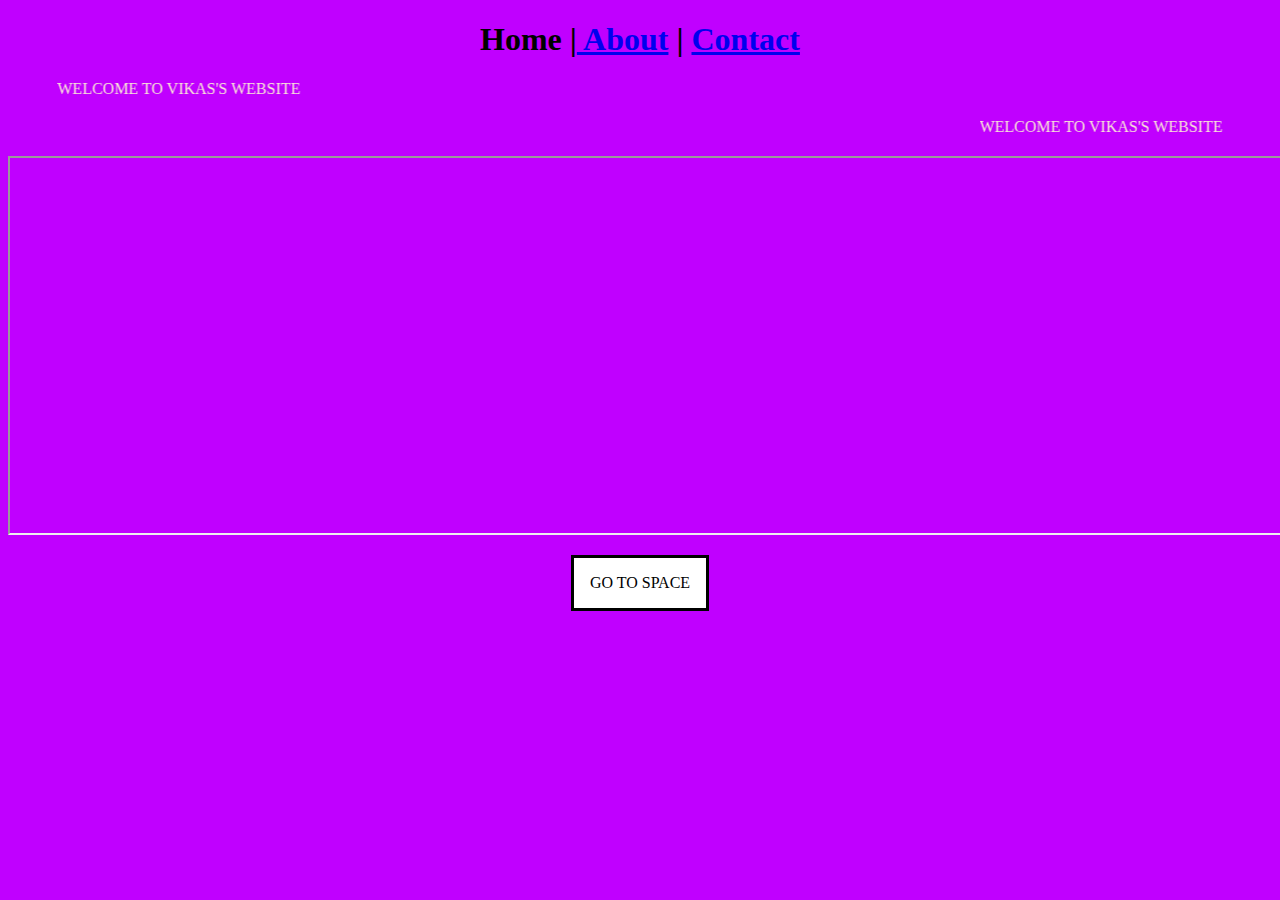
==== index.html @ 7b2d5728 "rename home.html" ====
<!DOCTYPE html>
<html lang="en">
<head>
   <link rel="shortcut icon" href="favicon.ico">
    <title>www.vikas.com</title>
</head>
<body bgcolor="color:coffee">
<center><h1>Home |<a href="About.html"> About</a> | <a href="Contact.html">Contact</a></h1></center>
<p style="color:antiquewhite"><marquee direction="right" behavior="alternate">WELCOME TO VIKAS'S WEBSITE</marquee></p>
<p style="color:antiquewhite"><marquee direction="left" behavior="alternate">WELCOME TO VIKAS'S WEBSITE</marquee></p>
<p>
    <iframe src="https://www.bing.com" height="375" width="1340"></iframe></p>  
<a href="https://stars.chromeexperiments.com/"><dialog open>GO TO SPACE</dialog></a><br><br> 

</body>
</html>
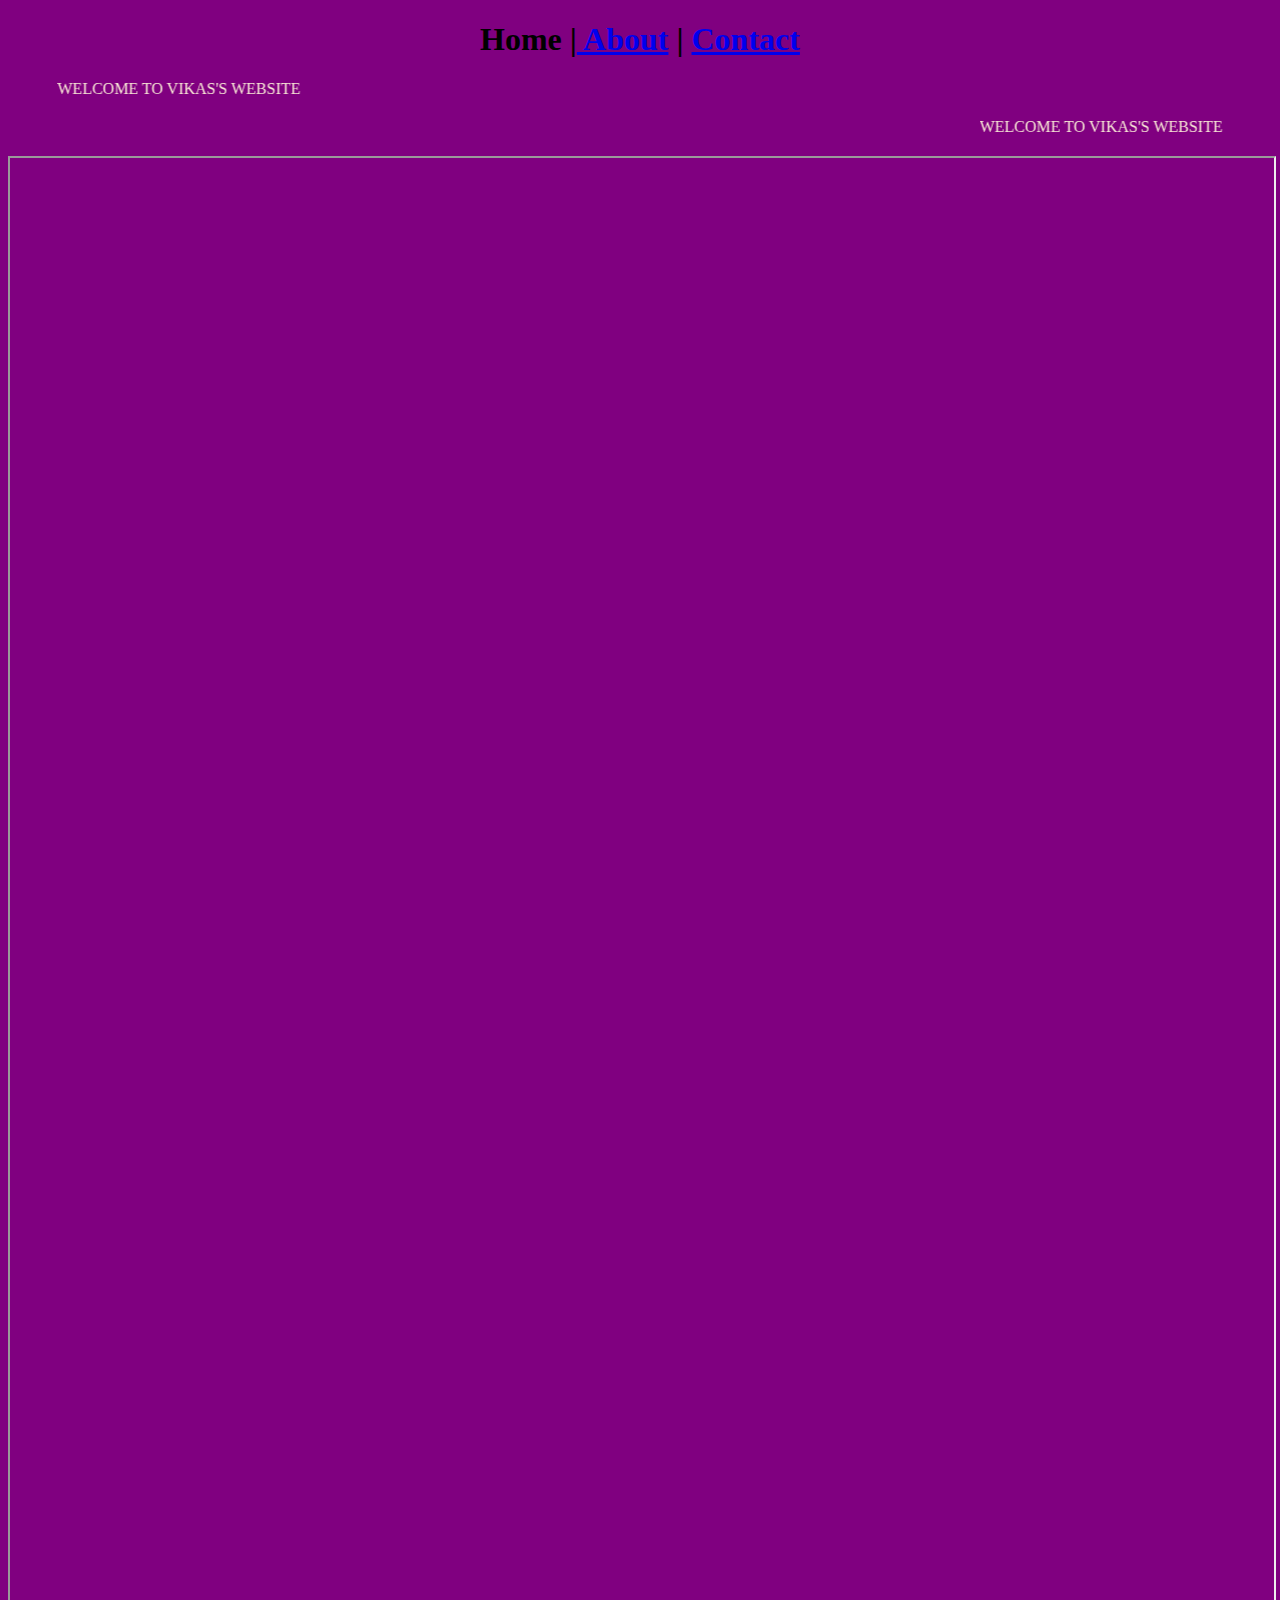
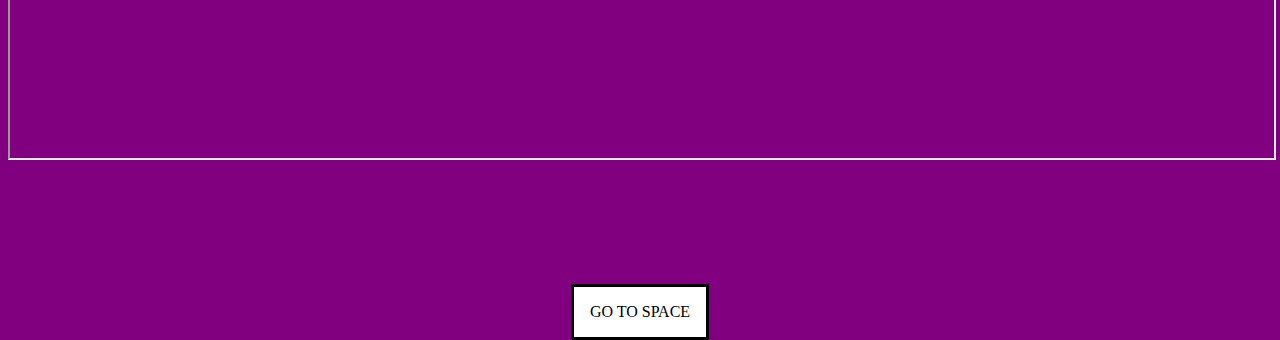
==== commit 4db27ebd: "Update index.html" ====
--- a/index.html
+++ b/index.html
@@ -2,15 +2,16 @@
 <html lang="en">
 <head>
    <link rel="shortcut icon" href="favicon.ico">
+   <link rel="stylesheet" href="style.css">
     <title>www.vikas.com</title>
 </head>
-<body bgcolor="color:coffee">
+<body class="body">
 <center><h1>Home |<a href="About.html"> About</a> | <a href="Contact.html">Contact</a></h1></center>
 <p style="color:antiquewhite"><marquee direction="right" behavior="alternate">WELCOME TO VIKAS'S WEBSITE</marquee></p>
 <p style="color:antiquewhite"><marquee direction="left" behavior="alternate">WELCOME TO VIKAS'S WEBSITE</marquee></p>
-<p>
-    <iframe src="https://www.bing.com" height="375" width="1340"></iframe></p>  
-<a href="https://stars.chromeexperiments.com/"><dialog open>GO TO SPACE</dialog></a><br><br> 
 
+    <iframe class="bing" src="https://www.bing.com" ></iframe>
+
+<div class="space"> <a  href="https://stars.chromeexperiments.com/"><dialog open>GO TO SPACE</dialog></a> </div>
 </body>
 </html>
--- a/style.css
+++ b/style.css
@@ -0,0 +1,15 @@
+.body{
+    background-color: purple;
+}
+
+
+.bing{
+    
+    height: 100rem;
+    width: 100%;
+}
+
+.space{
+    margin-top: 120px;
+    
+}